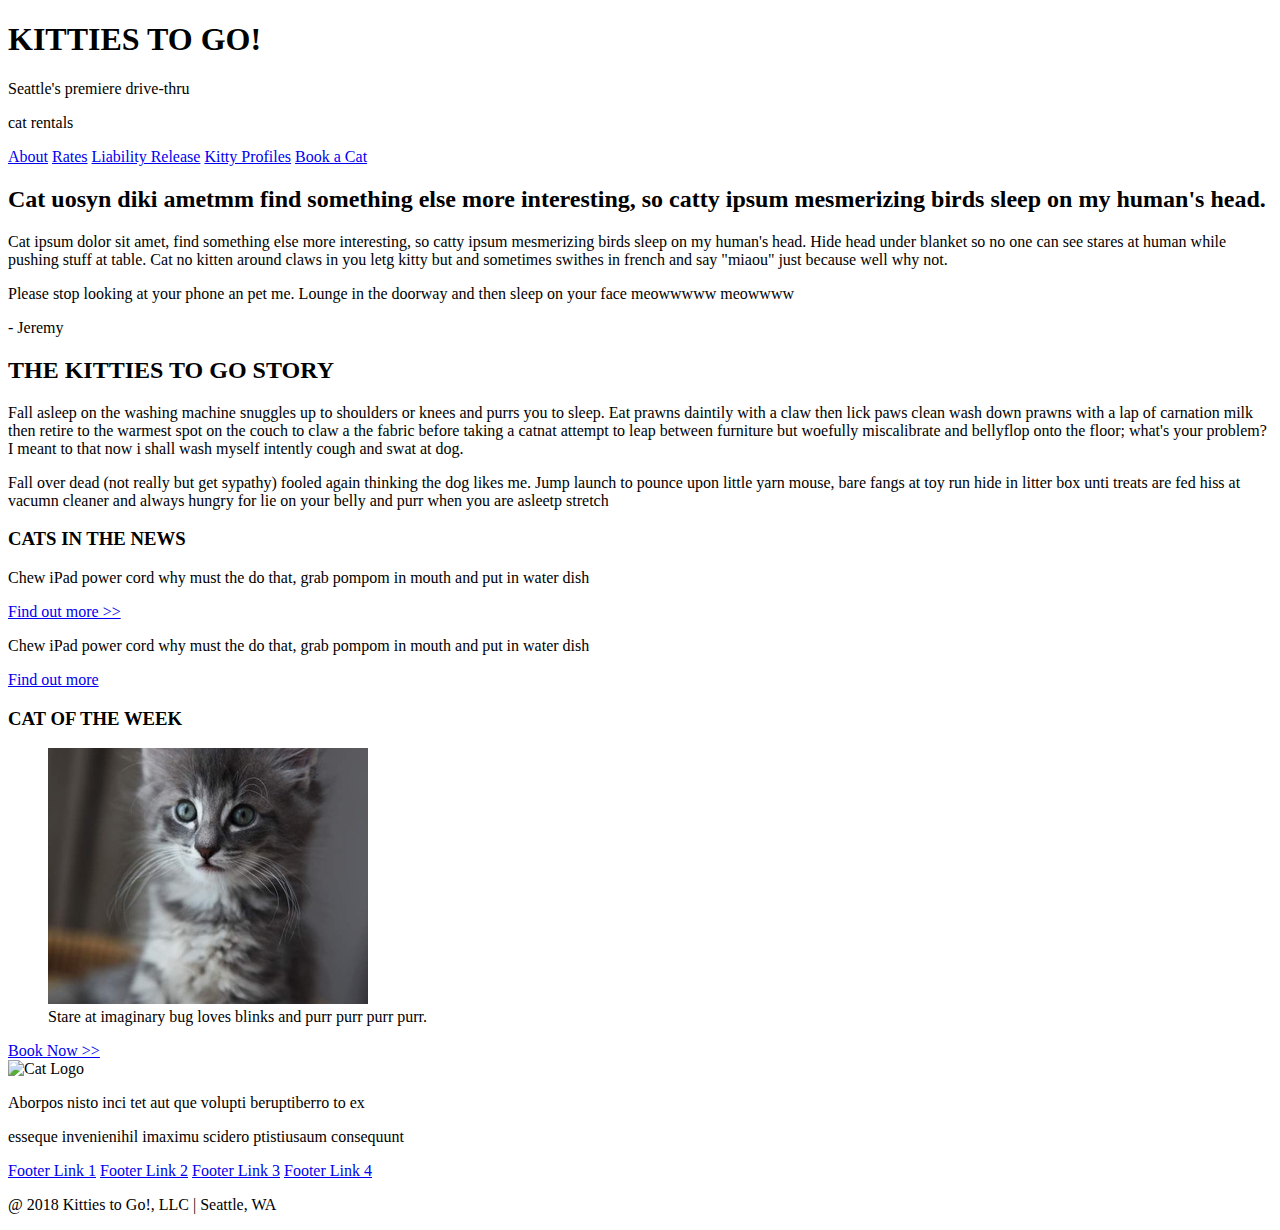
==== index.html @ e8e33c19 "changed image names and corrected errors in index.html found by the validator" ====
<!DOCTYPE html>
<html lang="en">

    <head>
      <meta charset="utf-8">
      <title>Box Assignment 2</title>
      <link rel="stylesheet" type="text/css" href="styles/stylesheet.css">


    </head>

    <body>

      <header>
        <h1>KITTIES TO GO!</h1>
        <p>Seattle's premiere drive-thru</p>
        <p>cat rentals</p>
        <nav>
          <a href="#about">About</a>
          <a href="#rates">Rates</a>
          <a href="#liability-release">Liability Release</a>
          <a href="#kitty-profiles">Kitty Profiles</a>
          <a href="#book-a-cat">Book a Cat</a>
        </nav>
      </header>

      <section>
        <h2>Cat uosyn diki ametmm find something else more interesting, so catty ipsum mesmerizing birds sleep on my human's head.</h2>

          <p>Cat ipsum dolor sit amet, find something else more interesting, so catty ipsum mesmerizing birds sleep on my human's head. Hide head under blanket so no one can see stares at human while pushing stuff at table. Cat no kitten around claws in you letg kitty but and sometimes swithes in french and say "miaou" just because well why not.</p>
          <p>Please stop looking at your phone an pet me. Lounge in the doorway and then sleep on your face meowwwww meowwww</p>
          <p>- Jeremy</p>

        <h2>THE KITTIES TO GO STORY</h2>

        <p>Fall asleep on the washing machine snuggles up to shoulders or knees and purrs you to sleep. Eat prawns daintily with a claw then lick paws clean wash down prawns with a lap
        of carnation milk then retire to the warmest spot on the couch to claw a the fabric before taking a catnat attempt to leap between furniture but woefully miscalibrate and bellyflop
        onto the floor; what's your problem? I meant to that now i shall wash myself intently cough and swat at dog.</p>
        <p>Fall over dead (not really but get sypathy) fooled again thinking the dog likes me. Jump launch to pounce upon little yarn mouse, bare fangs at toy run
        hide in litter box unti treats are fed hiss at vacumn cleaner and always hungry for lie on your belly and purr when you are asleetp stretch</p>

      </section>

      <aside>
        <section>
            <h3>CATS IN THE NEWS</h3>
              <p>Chew iPad power cord why must the do that, grab pompom in mouth and put in water dish</p>
              <nav><a href="#find-out-more">Find out more >></a></nav>
              <p>Chew iPad power cord why must the do that, grab pompom in mouth and put in water dish</p>
              <nav><a href="find-out-more-2">Find out more</a></nav>
        </section>
        <section>
            <h3>CAT OF THE WEEK</h3>
            <figure>
              <img src="images/sidebar-cat.jpg" alt="Cat of the Week">
              <figcaption>Stare at imaginary bug loves blinks and purr purr purr purr.</figcaption>
            </figure>
            <nav><a href="book-now">Book Now >></a></nav>
        </section>
      </aside>

      <footer class="footer">
        <img src="images/cat-logo.jpg" alt="Cat Logo">
        <p>Aborpos nisto inci tet aut que volupti beruptiberro to ex</p>
        <p>esseque invenienihil imaximu scidero ptistiusaum consequunt</p>
        <nav>
          <a href="footer-link1">Footer Link 1</a>
          <a href="footer-link2">Footer Link 2</a>
          <a href="footer-link3">Footer Link 3</a>
          <a href="footer-link4">Footer Link 4</a>
        </nav>
        <p>@ 2018 Kitties to Go!, LLC | Seattle, WA</p>
      </footer>
    </body>
</html>
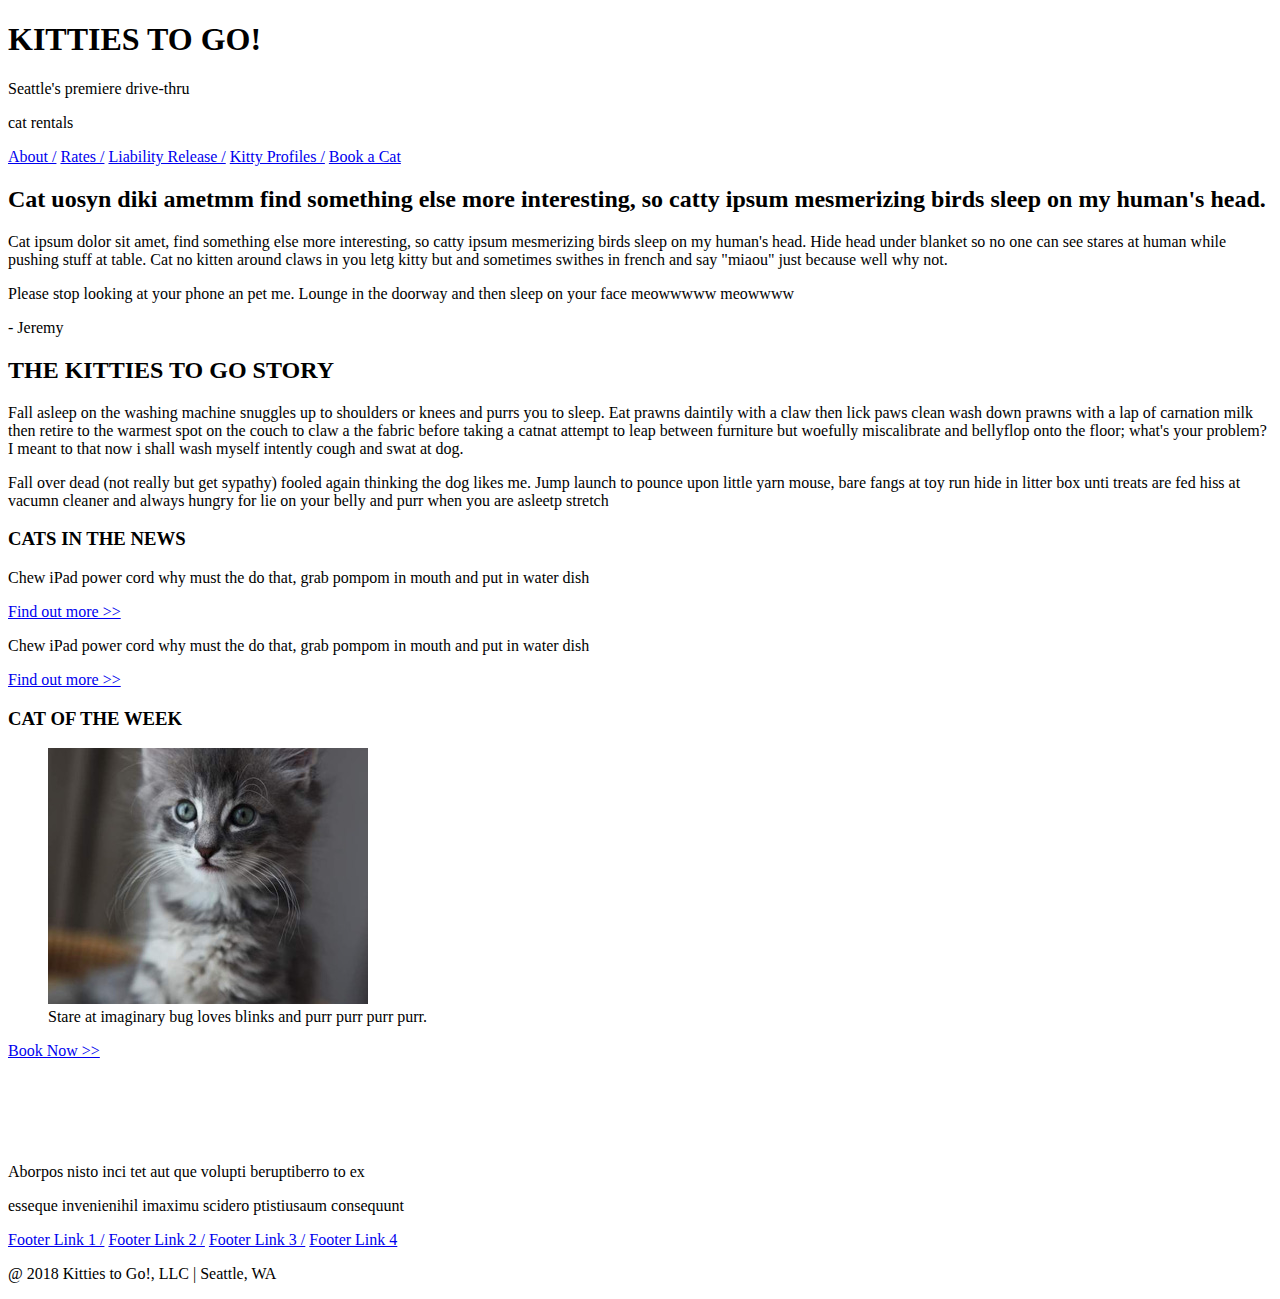
==== commit 207530db: "made additional coorections ot index.html and started work on stylesheet" ====
--- a/index.html
+++ b/index.html
@@ -16,10 +16,10 @@
         <p>Seattle's premiere drive-thru</p>
         <p>cat rentals</p>
         <nav>
-          <a href="#about">About</a>
-          <a href="#rates">Rates</a>
-          <a href="#liability-release">Liability Release</a>
-          <a href="#kitty-profiles">Kitty Profiles</a>
+          <a href="#about">About /</a>
+          <a href="#rates">Rates /</a>
+          <a href="#liability-release">Liability Release /</a>
+          <a href="#kitty-profiles">Kitty Profiles /</a>
           <a href="#book-a-cat">Book a Cat</a>
         </nav>
       </header>
@@ -47,7 +47,7 @@
               <p>Chew iPad power cord why must the do that, grab pompom in mouth and put in water dish</p>
               <nav><a href="#find-out-more">Find out more >></a></nav>
               <p>Chew iPad power cord why must the do that, grab pompom in mouth and put in water dish</p>
-              <nav><a href="find-out-more-2">Find out more</a></nav>
+              <nav><a href="find-out-more-2">Find out more >></a></nav>
         </section>
         <section>
             <h3>CAT OF THE WEEK</h3>
@@ -60,13 +60,13 @@
       </aside>
 
       <footer class="footer">
-        <img src="images/cat-logo.jpg" alt="Cat Logo">
+        <img src="images/cat-logo.png" alt="Cat Logo">
         <p>Aborpos nisto inci tet aut que volupti beruptiberro to ex</p>
         <p>esseque invenienihil imaximu scidero ptistiusaum consequunt</p>
         <nav>
-          <a href="footer-link1">Footer Link 1</a>
-          <a href="footer-link2">Footer Link 2</a>
-          <a href="footer-link3">Footer Link 3</a>
+          <a href="footer-link1">Footer Link 1 /</a>
+          <a href="footer-link2">Footer Link 2 /</a>
+          <a href="footer-link3">Footer Link 3 /</a>
           <a href="footer-link4">Footer Link 4</a>
         </nav>
         <p>@ 2018 Kitties to Go!, LLC | Seattle, WA</p>
--- a/styles/stylesheet.css
+++ b/styles/stylesheet.css
@@ -0,0 +1,3 @@
+* {
+  box-sizing: border-box;
+}
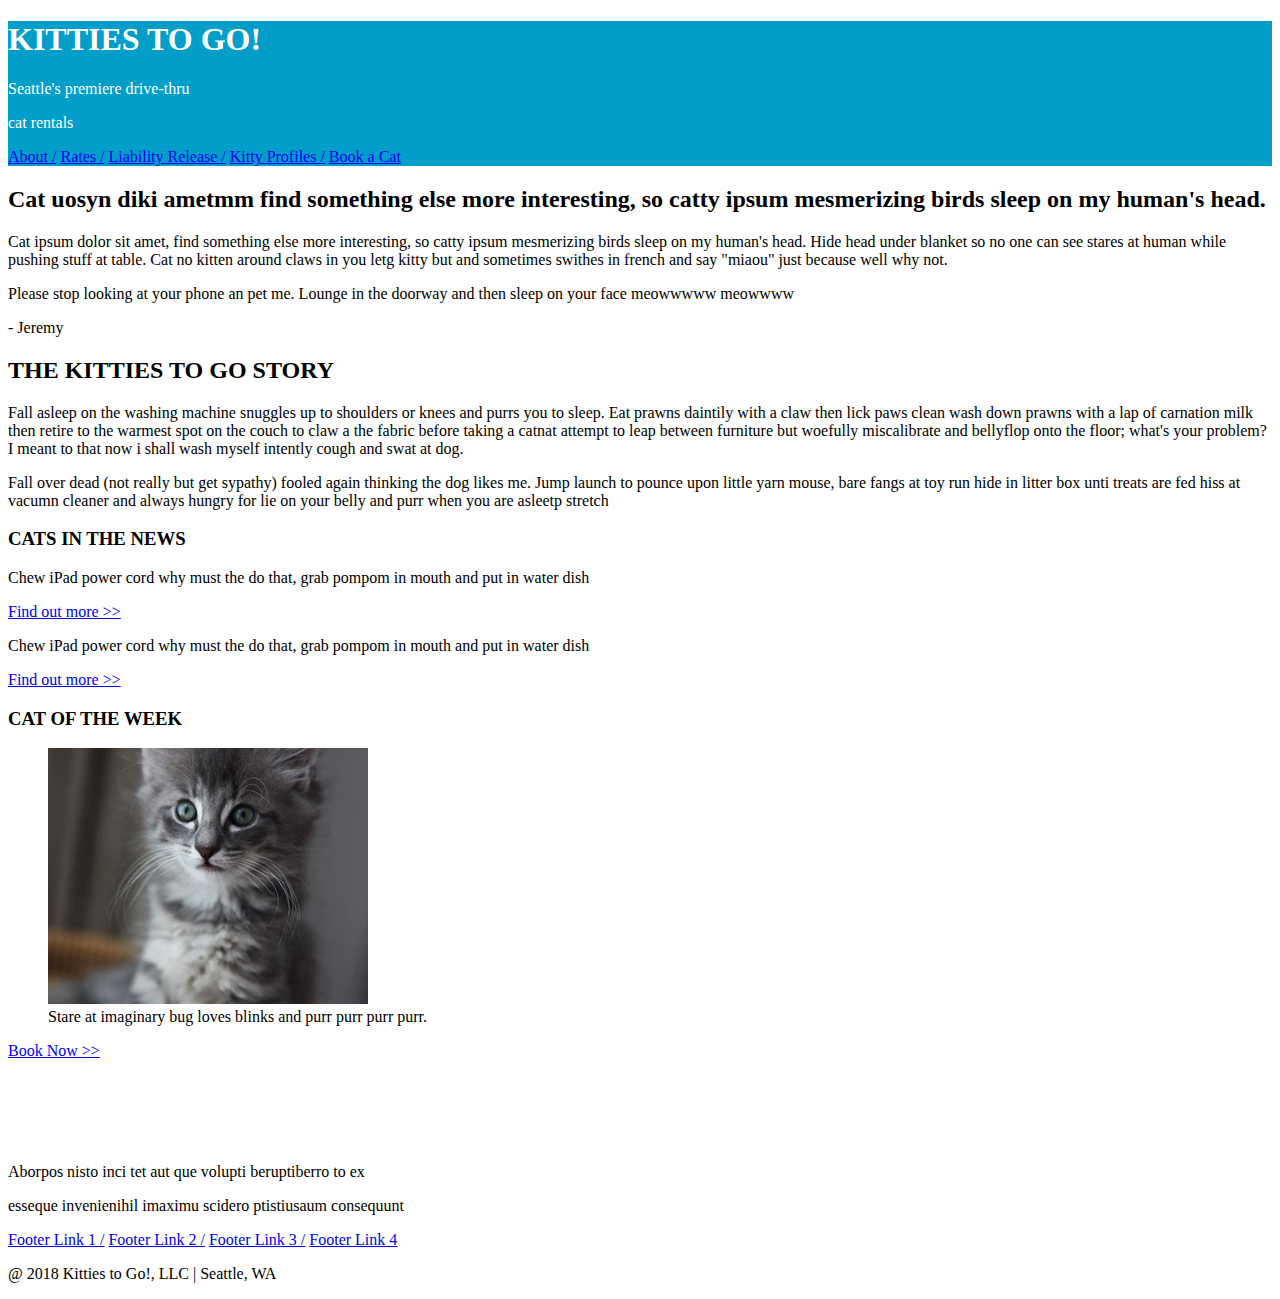
==== commit 6d143560: "added background color and font color to header class" ====
--- a/index.html
+++ b/index.html
@@ -11,11 +11,11 @@
 
     <body>
 
-      <header>
+      <header class="header">
         <h1>KITTIES TO GO!</h1>
         <p>Seattle's premiere drive-thru</p>
         <p>cat rentals</p>
-        <nav>
+        <nav class="header-links">
           <a href="#about">About /</a>
           <a href="#rates">Rates /</a>
           <a href="#liability-release">Liability Release /</a>
@@ -24,7 +24,7 @@
         </nav>
       </header>
 
-      <section>
+      <section class="main-section">
         <h2>Cat uosyn diki ametmm find something else more interesting, so catty ipsum mesmerizing birds sleep on my human's head.</h2>
 
           <p>Cat ipsum dolor sit amet, find something else more interesting, so catty ipsum mesmerizing birds sleep on my human's head. Hide head under blanket so no one can see stares at human while pushing stuff at table. Cat no kitten around claws in you letg kitty but and sometimes swithes in french and say "miaou" just because well why not.</p>
@@ -41,7 +41,7 @@
 
       </section>
 
-      <aside>
+      <aside class="side-section">
         <section>
             <h3>CATS IN THE NEWS</h3>
               <p>Chew iPad power cord why must the do that, grab pompom in mouth and put in water dish</p>
@@ -63,7 +63,7 @@
         <img src="images/cat-logo.png" alt="Cat Logo">
         <p>Aborpos nisto inci tet aut que volupti beruptiberro to ex</p>
         <p>esseque invenienihil imaximu scidero ptistiusaum consequunt</p>
-        <nav>
+        <nav class="footer-links">
           <a href="footer-link1">Footer Link 1 /</a>
           <a href="footer-link2">Footer Link 2 /</a>
           <a href="footer-link3">Footer Link 3 /</a>
--- a/styles/stylesheet.css
+++ b/styles/stylesheet.css
@@ -1,3 +1,9 @@
 * {
   box-sizing: border-box;
 }
+
+.header {
+  background-color: rgb(0, 158, 201);
+  color: white;
+
+}
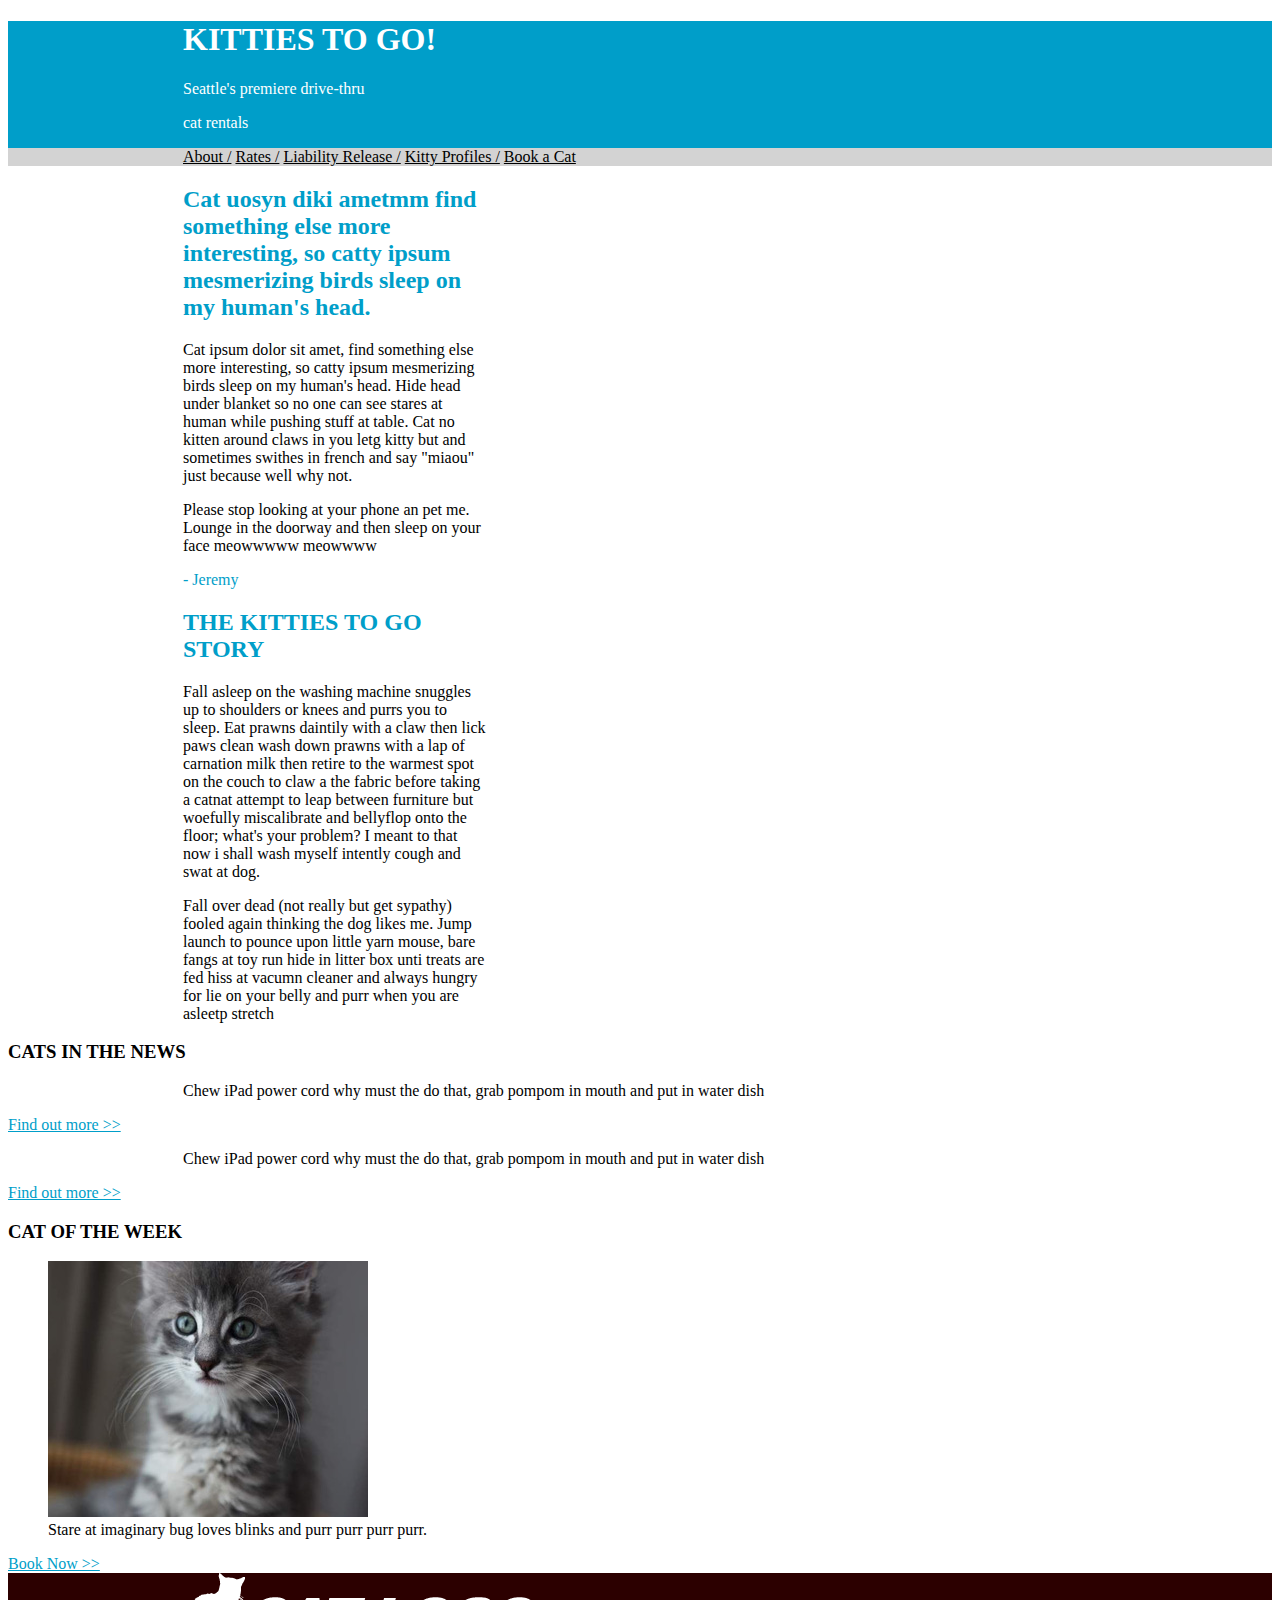
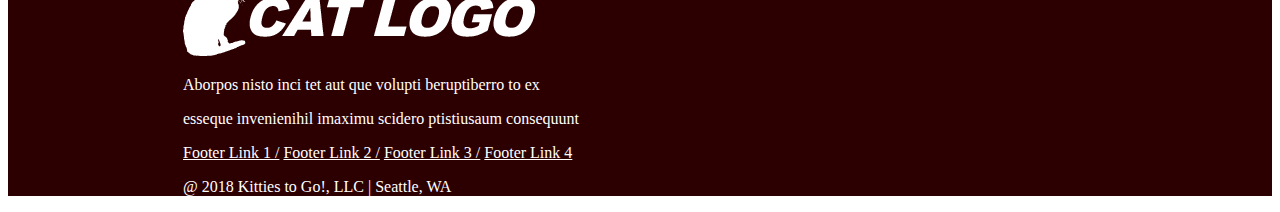
==== commit 268e7d58: "added addional color to content of article" ====
--- a/index.html
+++ b/index.html
@@ -29,7 +29,7 @@
 
           <p>Cat ipsum dolor sit amet, find something else more interesting, so catty ipsum mesmerizing birds sleep on my human's head. Hide head under blanket so no one can see stares at human while pushing stuff at table. Cat no kitten around claws in you letg kitty but and sometimes swithes in french and say "miaou" just because well why not.</p>
           <p>Please stop looking at your phone an pet me. Lounge in the doorway and then sleep on your face meowwwww meowwww</p>
-          <p>- Jeremy</p>
+          <p id="kitty-article">- Jeremy</p>
 
         <h2>THE KITTIES TO GO STORY</h2>
 
--- a/styles/stylesheet.css
+++ b/styles/stylesheet.css
@@ -1,3 +1,4 @@
+
 * {
   box-sizing: border-box;
 }
@@ -7,3 +8,69 @@
   color: white;
 
 }
+.header h1, p {
+  position: relative;
+  left: 175px;
+}
+
+.header-links {
+  background-color: lightgrey;
+}
+
+.header-links a {
+  color: black;
+  position: relative;
+  left: 175px;
+}
+
+
+
+.footer {
+  background-color: rgb(44, 0, 0);
+  color: white;
+}
+
+.footer a {
+  color: white;
+}
+
+.footer img, p {
+  position: relative;
+  left: 175px;
+}
+
+.footer-links a {
+  position: relative;
+  left: 175px;
+}
+
+#kitty-article {
+  color: rgb(0, 158, 201);
+}
+
+.main-section {
+  margin-right: 60rem;
+
+}
+
+.main-section p {
+  position: relative;
+  left: 175px;
+  color: black;
+
+}
+
+.main-section h2 {
+  position: relative;
+  left: 175px;
+
+
+}
+
+.main-section h2 {
+  color: rgb(0, 158, 201);
+}
+
+.side-section a {
+  color: rgb(0, 158, 201);
+}
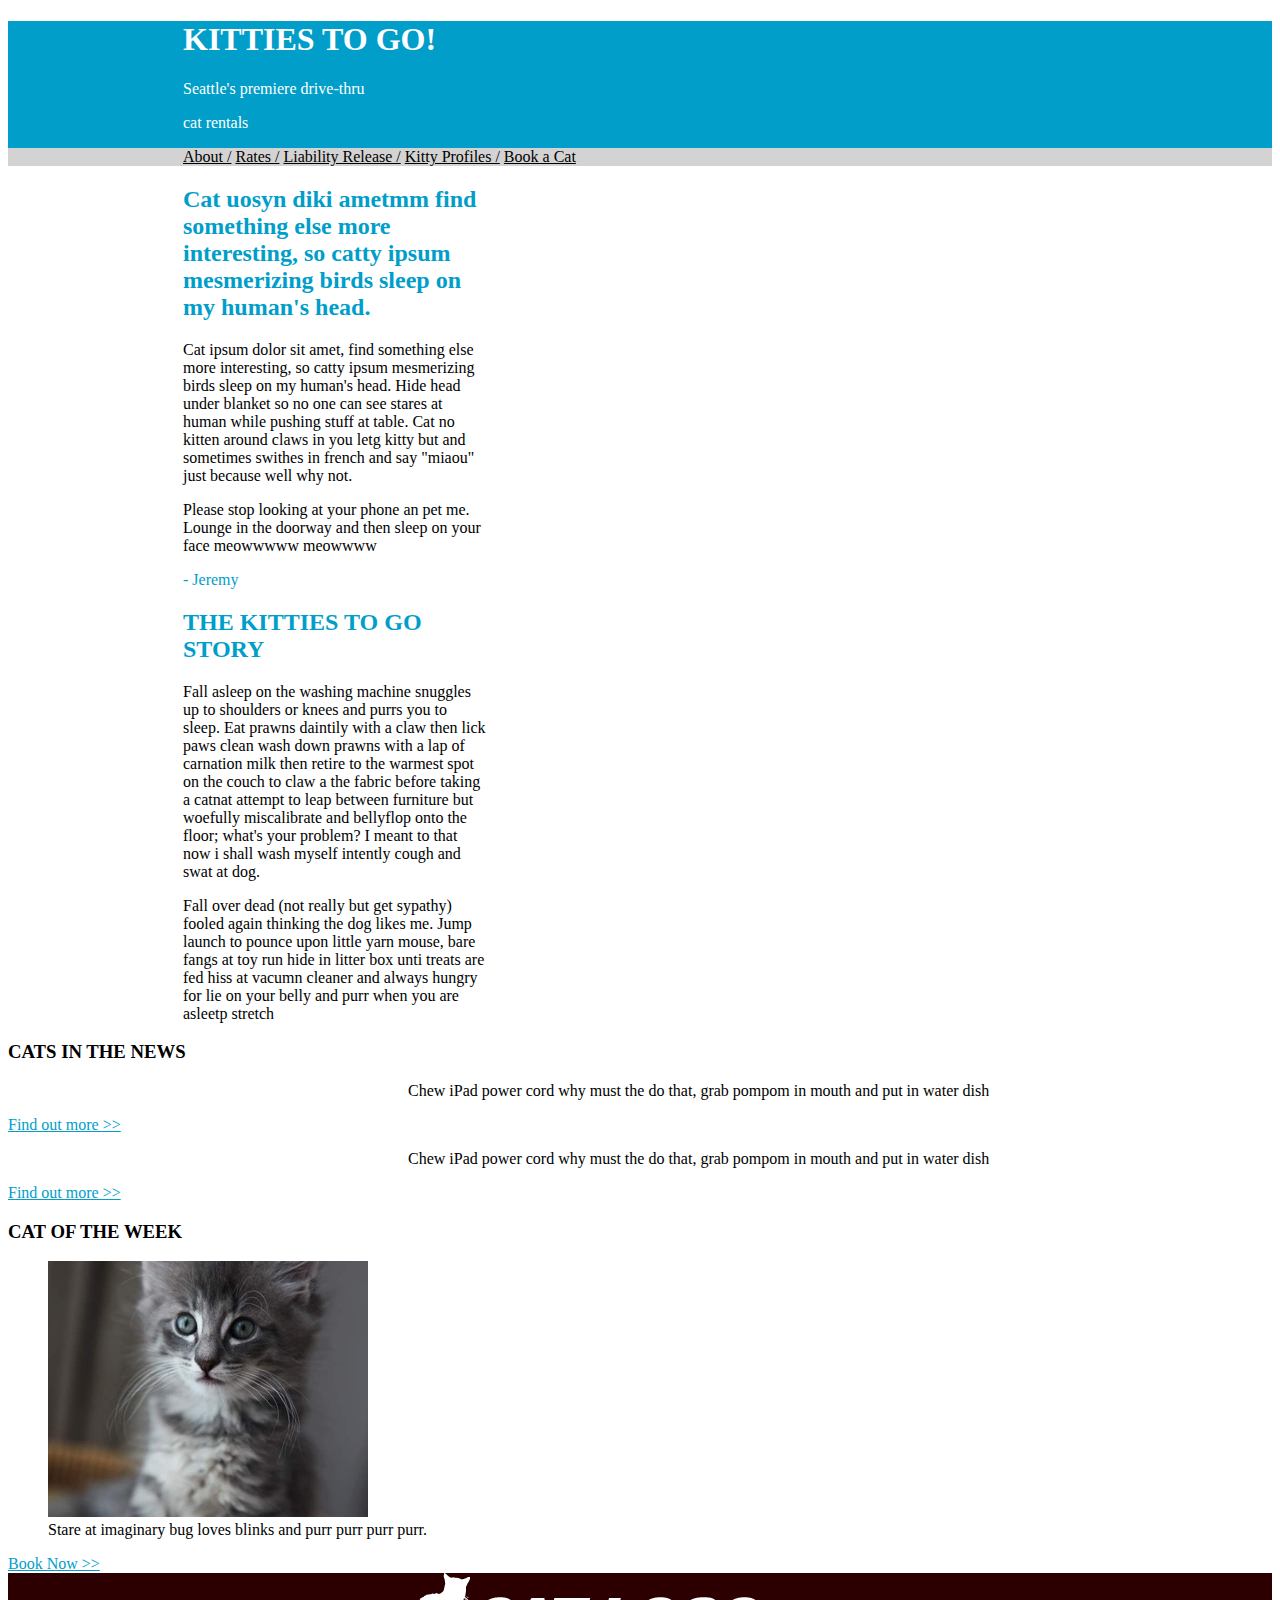
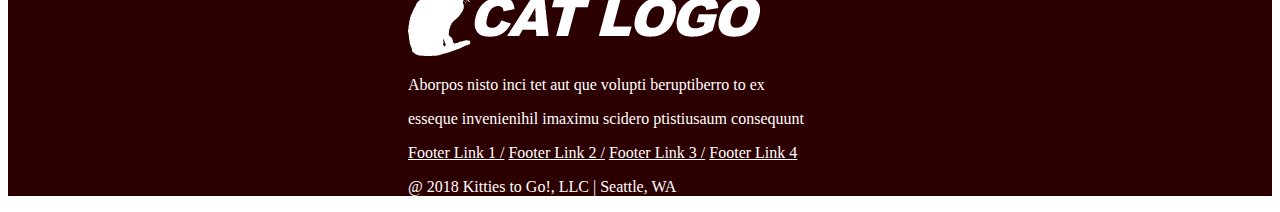
==== commit ad4cf4d0: "fixed header content position" ====
--- a/index.html
+++ b/index.html
@@ -12,9 +12,9 @@
     <body>
 
       <header class="header">
-        <h1>KITTIES TO GO!</h1>
-        <p>Seattle's premiere drive-thru</p>
-        <p>cat rentals</p>
+        <h1 class="header-content">KITTIES TO GO!</h1>
+        <p class="header-content">Seattle's premiere drive-thru</p>
+        <p class="header-content">cat rentals</p>
         <nav class="header-links">
           <a href="#about">About /</a>
           <a href="#rates">Rates /</a>
--- a/styles/stylesheet.css
+++ b/styles/stylesheet.css
@@ -8,7 +8,7 @@
   color: white;
 
 }
-.header h1, p {
+.header-content {
   position: relative;
   left: 175px;
 }
@@ -36,12 +36,12 @@
 
 .footer img, p {
   position: relative;
-  left: 175px;
+  left: 400px;
 }
 
 .footer-links a {
   position: relative;
-  left: 175px;
+  left: 400px;
 }
 
 #kitty-article {
@@ -71,6 +71,8 @@
   color: rgb(0, 158, 201);
 }
 
+
+
 .side-section a {
   color: rgb(0, 158, 201);
 }
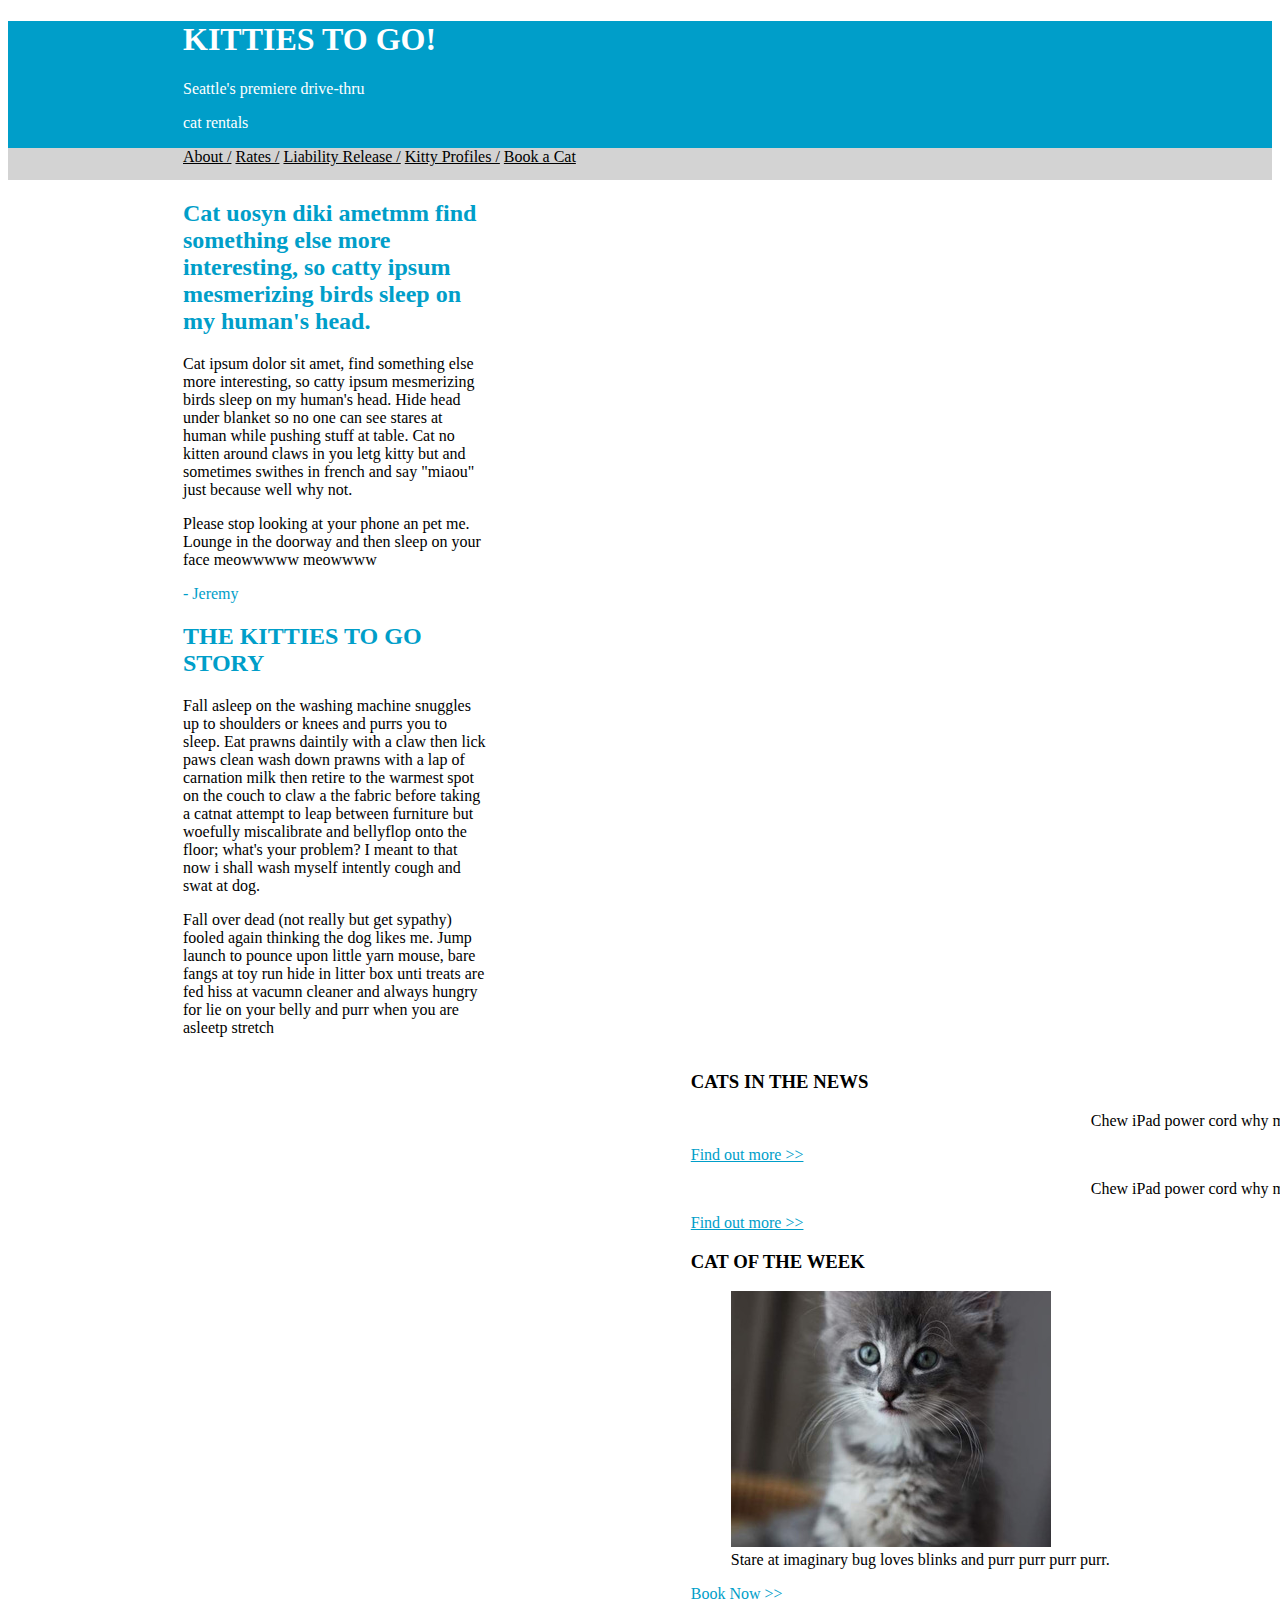
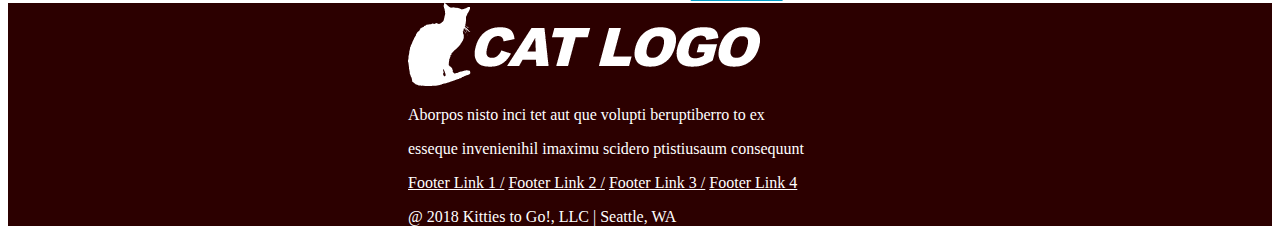
==== commit ff50e3c0: "added float property to aaside and to the footer" ====
--- a/index.html
+++ b/index.html
@@ -43,19 +43,19 @@
 
       <aside class="side-section">
         <section>
-            <h3>CATS IN THE NEWS</h3>
+            <h3 class="side-content">CATS IN THE NEWS</h3>
+              <p class="side-content">Chew iPad power cord why must the do that, grab pompom in mouth and put in water dish</p>
+              <nav><a class="side-content" href="#find-out-more">Find out more >></a></nav>
               <p>Chew iPad power cord why must the do that, grab pompom in mouth and put in water dish</p>
-              <nav><a href="#find-out-more">Find out more >></a></nav>
-              <p>Chew iPad power cord why must the do that, grab pompom in mouth and put in water dish</p>
-              <nav><a href="find-out-more-2">Find out more >></a></nav>
+              <nav><a class="side-content" href="find-out-more-2">Find out more >></a></nav>
         </section>
         <section>
-            <h3>CAT OF THE WEEK</h3>
-            <figure>
+            <h3 class="side-content">CAT OF THE WEEK</h3>
+            <figure class="side-content">
               <img src="images/sidebar-cat.jpg" alt="Cat of the Week">
               <figcaption>Stare at imaginary bug loves blinks and purr purr purr purr.</figcaption>
             </figure>
-            <nav><a href="book-now">Book Now >></a></nav>
+            <nav><a class="side-content" href="book-now">Book Now >></a></nav>
         </section>
       </aside>
 
--- a/styles/stylesheet.css
+++ b/styles/stylesheet.css
@@ -7,6 +7,7 @@
   background-color: rgb(0, 158, 201);
   color: white;
 
+
 }
 .header-content {
   position: relative;
@@ -15,6 +16,7 @@
 
 .header-links {
   background-color: lightgrey;
+  height: 2rem;
 }
 
 .header-links a {
@@ -28,6 +30,7 @@
 .footer {
   background-color: rgb(44, 0, 0);
   color: white;
+  clear: right;
 }
 
 .footer a {
@@ -71,6 +74,10 @@
   color: rgb(0, 158, 201);
 }
 
+.side-section {
+  float: right;
+}
+
 
 
 .side-section a {
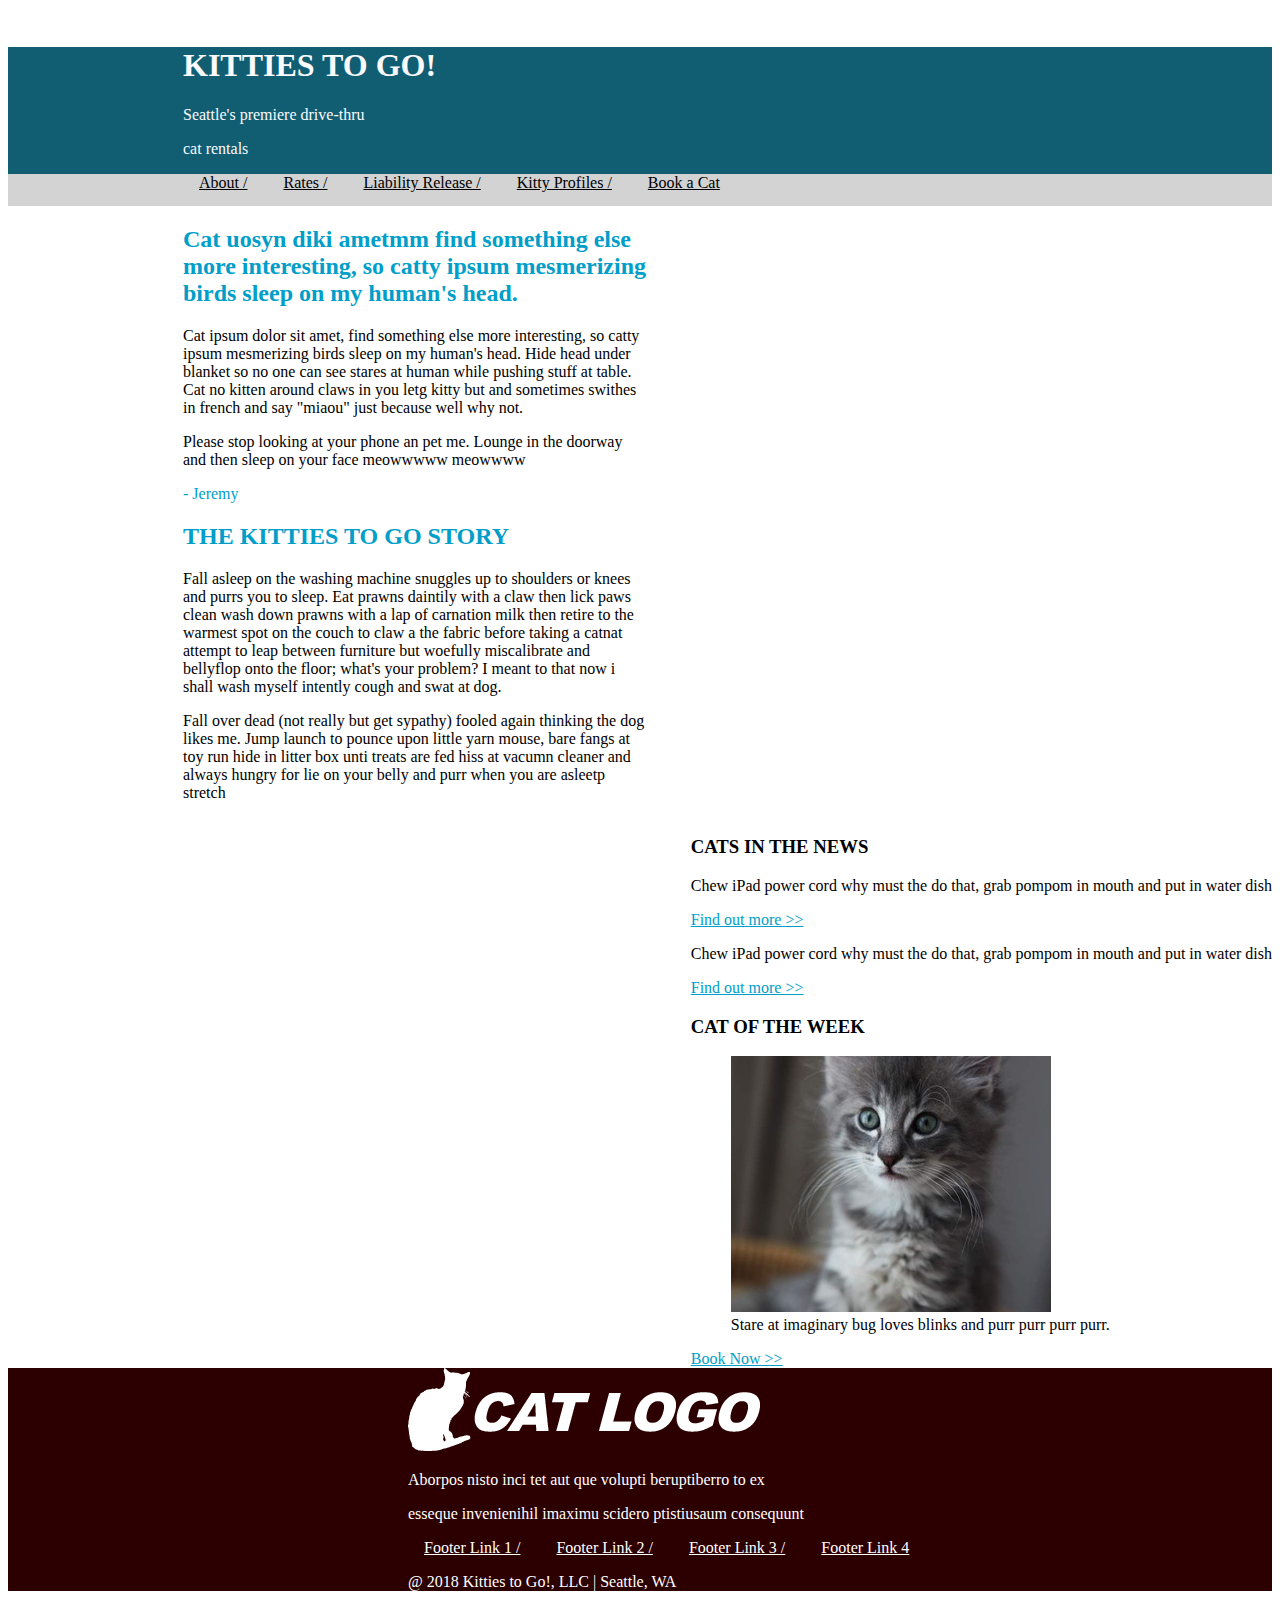
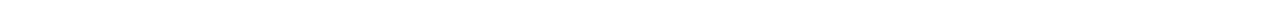
==== commit 2fe58e9b: "added skip link to main section" ====
--- a/index.html
+++ b/index.html
@@ -11,10 +11,13 @@
 
     <body>
 
+      <a href="#content" class="out-of-sight">Skip to Content</a>
+
       <header class="header">
         <h1 class="header-content">KITTIES TO GO!</h1>
         <p class="header-content">Seattle's premiere drive-thru</p>
         <p class="header-content">cat rentals</p>
+
         <nav class="header-links">
           <a href="#about">About /</a>
           <a href="#rates">Rates /</a>
@@ -24,7 +27,7 @@
         </nav>
       </header>
 
-      <section class="main-section">
+      <section class="main-section" id="content">
         <h2>Cat uosyn diki ametmm find something else more interesting, so catty ipsum mesmerizing birds sleep on my human's head.</h2>
 
           <p>Cat ipsum dolor sit amet, find something else more interesting, so catty ipsum mesmerizing birds sleep on my human's head. Hide head under blanket so no one can see stares at human while pushing stuff at table. Cat no kitten around claws in you letg kitty but and sometimes swithes in french and say "miaou" just because well why not.</p>
@@ -33,11 +36,11 @@
 
         <h2>THE KITTIES TO GO STORY</h2>
 
-        <p>Fall asleep on the washing machine snuggles up to shoulders or knees and purrs you to sleep. Eat prawns daintily with a claw then lick paws clean wash down prawns with a lap
-        of carnation milk then retire to the warmest spot on the couch to claw a the fabric before taking a catnat attempt to leap between furniture but woefully miscalibrate and bellyflop
-        onto the floor; what's your problem? I meant to that now i shall wash myself intently cough and swat at dog.</p>
-        <p>Fall over dead (not really but get sypathy) fooled again thinking the dog likes me. Jump launch to pounce upon little yarn mouse, bare fangs at toy run
-        hide in litter box unti treats are fed hiss at vacumn cleaner and always hungry for lie on your belly and purr when you are asleetp stretch</p>
+          <p>Fall asleep on the washing machine snuggles up to shoulders or knees and purrs you to sleep. Eat prawns daintily with a claw then lick paws clean wash down prawns with a lap
+          of carnation milk then retire to the warmest spot on the couch to claw a the fabric before taking a catnat attempt to leap between furniture but woefully miscalibrate and bellyflop
+          onto the floor; what's your problem? I meant to that now i shall wash myself intently cough and swat at dog.</p>
+          <p>Fall over dead (not really but get sypathy) fooled again thinking the dog likes me. Jump launch to pounce upon little yarn mouse, bare fangs at toy run
+          hide in litter box unti treats are fed hiss at vacumn cleaner and always hungry for lie on your belly and purr when you are asleetp stretch</p>
 
       </section>
 
--- a/styles/stylesheet.css
+++ b/styles/stylesheet.css
@@ -3,10 +3,19 @@
   box-sizing: border-box;
 }
 
+.out-of-sight {
+  position: relative;
+  left: -10000px;
+  top: auto;
+}
+
+.out-of-sight:focus {
+  left: 0;
+}
+
 .header {
-  background-color: rgb(0, 158, 201);
-  color: white;
-
+  background-color: #115E73;
+  color: #FAFAFF;
 
 }
 .header-content {
@@ -23,6 +32,7 @@
   color: black;
   position: relative;
   left: 175px;
+  padding: 1rem;
 }
 
 
@@ -45,6 +55,7 @@
 .footer-links a {
   position: relative;
   left: 400px;
+  padding: 1rem;
 }
 
 #kitty-article {
@@ -52,7 +63,9 @@
 }
 
 .main-section {
-  margin-right: 60rem;
+
+  float: left;
+  margin-right: 50rem;
 
 }
 
@@ -78,6 +91,10 @@
   float: right;
 }
 
+.side-section p {
+  left: 0px;
+}
+
 
 
 .side-section a {
